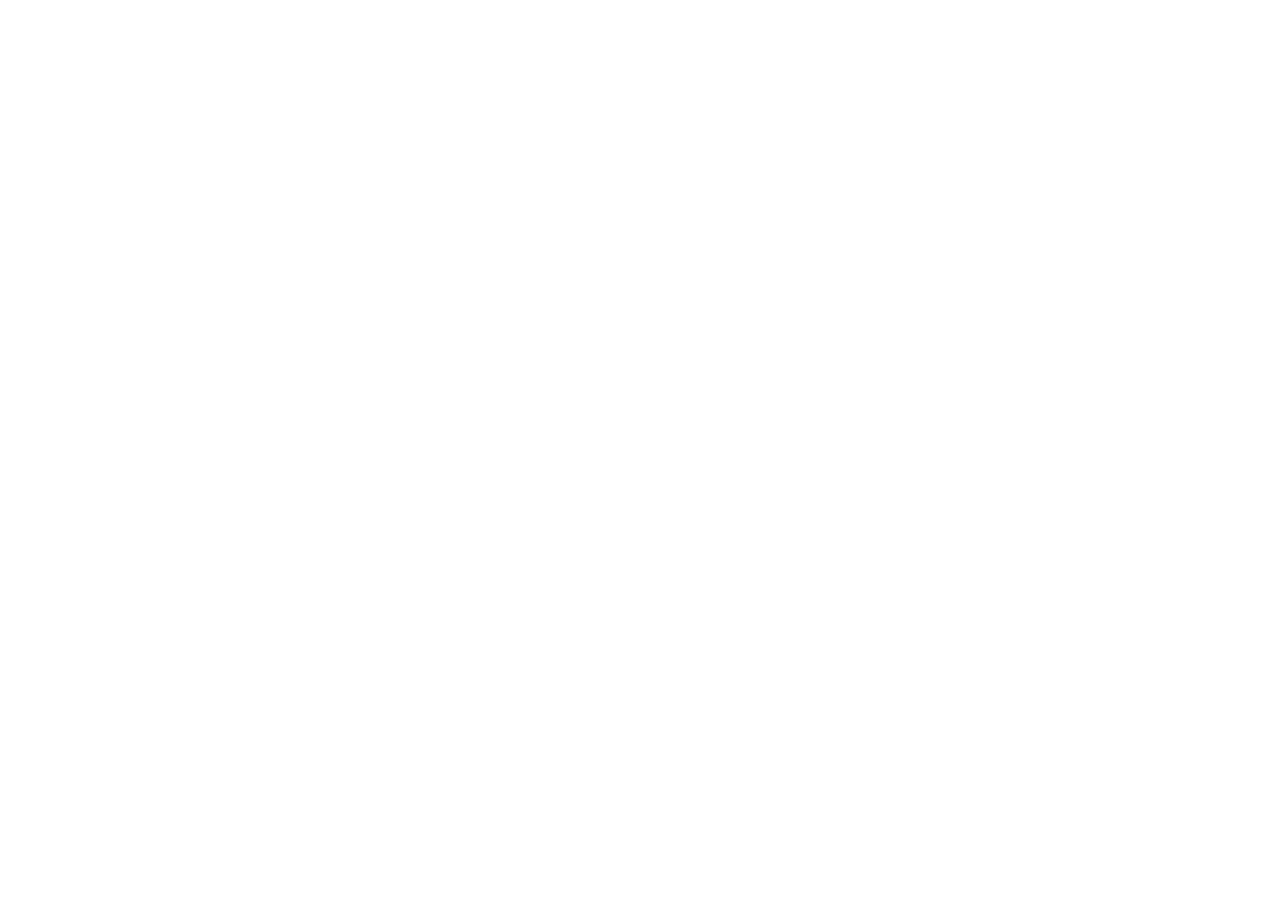
==== routes/resume/resume.html @ 1c8abe9e "Switch to sulphur point font, refactor CSS, add meta" ====
<!DOCTYPE html>
<html lang="en">
<head>
    <meta charset="UTF-8">
    <meta name="viewport" content="width=device-width, initial-scale=1.0">
    <meta http-equiv="X-UA-Compatible" content="ie=edge">
    <title>Resume</title>
</head>
<body>
    
</body>
</html>
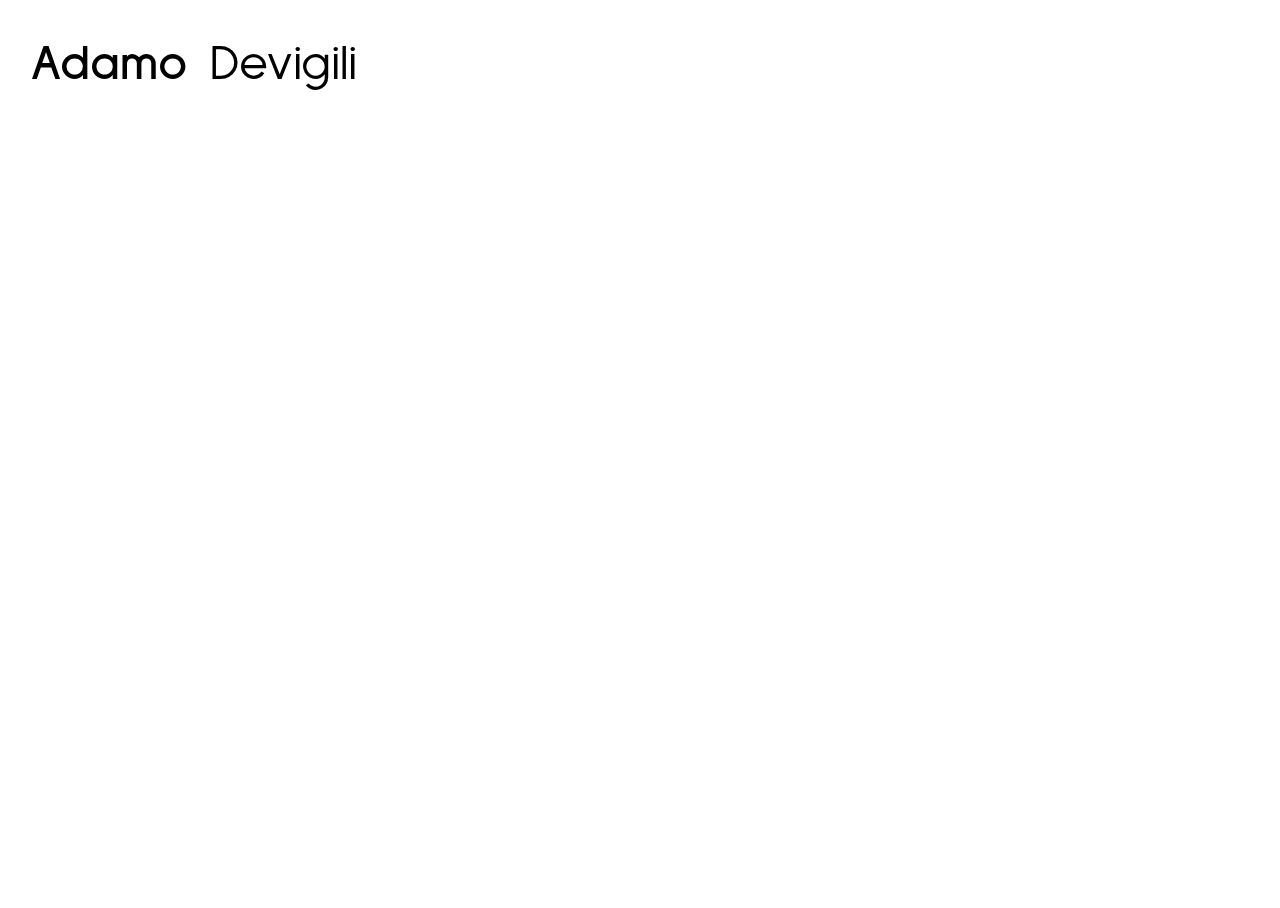
==== commit 83cc03b2: "Add resume html/css" ====
--- a/routes/resume/resume.html
+++ b/routes/resume/resume.html
@@ -4,9 +4,29 @@
     <meta charset="UTF-8">
     <meta name="viewport" content="width=device-width, initial-scale=1.0">
     <meta http-equiv="X-UA-Compatible" content="ie=edge">
-    <title>Resume</title>
+    <title>Interactive Resume</title>
+
+    <link rel="stylesheet" href="../../styles/resume.css">
+	
+	<link href="https://fonts.googleapis.com/css?family=Sulphur+Point&display=swap" rel="stylesheet">
 </head>
 <body>
-    
+    <header>
+        <div class="name">
+            <strong>Adamo</strong> Devigili
+        </div>
+    </header>
+    <education>
+
+    </education>
+    <experience>
+
+    </experience>
+    <skills>
+
+    </skills>
+    <projects>
+
+    </projects>
 </body>
 </html>--- a/styles/resume.css
+++ b/styles/resume.css
@@ -0,0 +1,17 @@
+body, html {
+    height: 100%;
+    width: 100%;
+    font-family: 'Sulphur Point', sans-serif;
+    font-size: 25px;
+}
+
+.name {
+    position: absolute;
+    top: 30px;
+    left: 30px;
+    font-size: 50px;
+}
+
+.name:hover {
+    color: gray;
+}